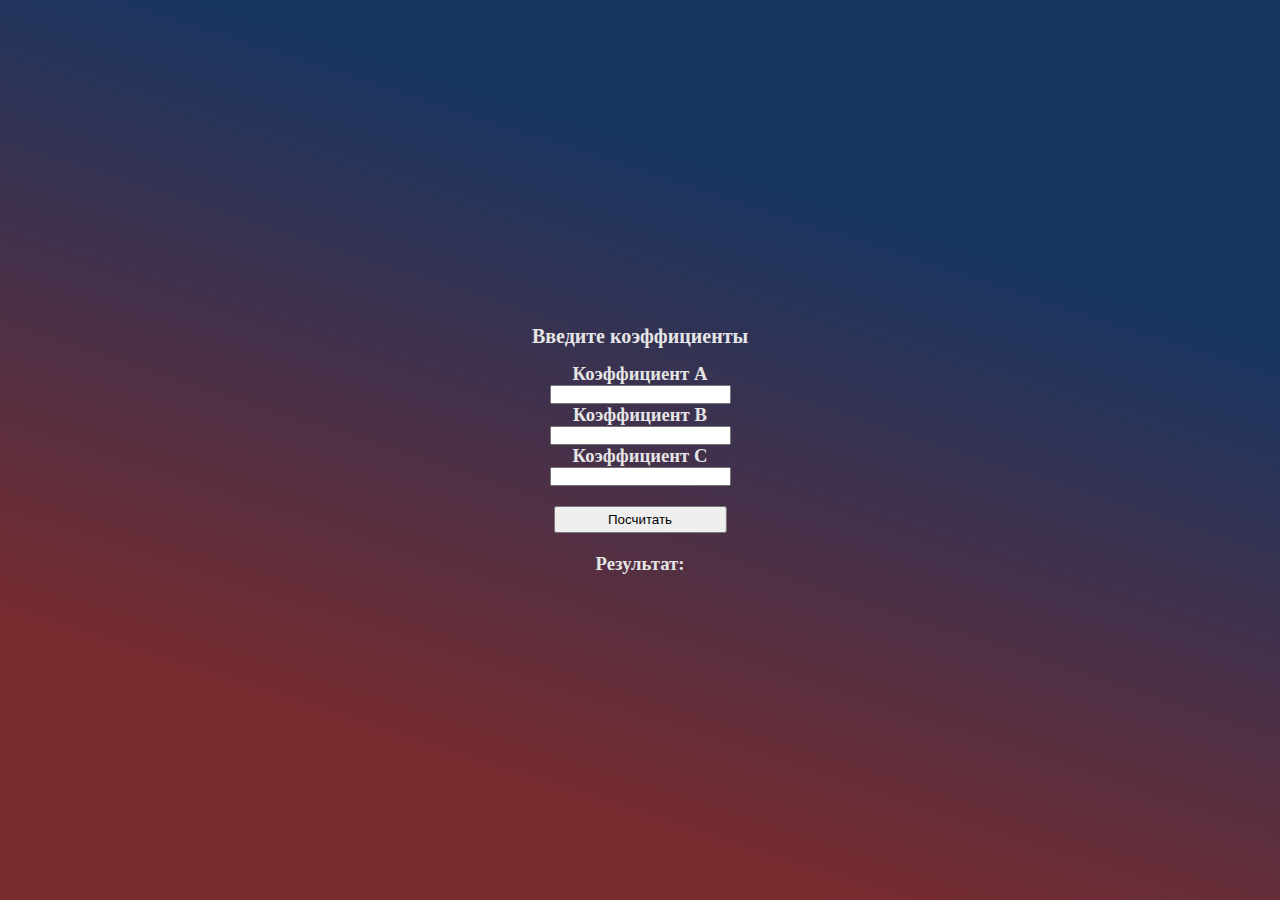
==== index.html @ 4fcff0dc "discr not finished" ====
<!DOCTYPE html>
<html lang="en">
<head>
    <meta charset="UTF-8">
    <title>Title</title>
    <link rel="stylesheet" href="css/style.css">

</head>
<body>
<!------------Авторизация-------------->
        <div class="form-auth">
            <h3 class="form-auth__h3">Login</h3>
            <form class="form-auth__form" action="">
                <input class="form-auth__input form-auth__input_login" type="text" placeholder="Username">
                <input class="form-auth__input form-auth__input_password" type="password" placeholder="Password">
                <button class="form-auth__button">Let me in</button>
            </form>
        </div>
<!------------Счет числа-------------->
        <div class="form-math">
            <h3 class="form-math__h3">Введите коэффициенты</h3>
            <form action="" class="form-math__input">
                <h3 class="form-math__input-h3">Коэффициент A</h3>
                <input class="form-math__coeff-A" type="text">
                <h3 class="form-math__input-h3">Коэффициент B</h3>
                <input class="form-math__coeff-B" type="text">
                <h3 class="form-math__input-h3">Коэффициент C</h3>
                <input class="form-math__coeff-C" type="text">
                <button class="form-math_button" type="submit">Посчитать</button>
                <h3 class="form-math__input-h3 form-math__input-h3_result">Результат: </h3>
            </form>
        </div>
    <script src="js/main.js"></script>
</body>
</html>
---- css/style.css ----
* {
    box-sizing: border-box;
    outline: 0;
    margin: 0;
    padding: 0;
}

html {
    height: 100%;
}

body {
    background: rgb(103,13,16);
    background: linear-gradient(18deg, rgba(103,13,16,0.8750875350140056) 20%, rgba(9,39,86,0.9330707282913166) 73%);
}

.form-auth {
    max-width: 360px;
    width: 100%;
    position: absolute;
    top: 50%;
    left: 50%;
    transform: translate(-50%, -50%);

    /*убрать после сделанных форм*/
    display: none;
}

.form-auth__h3 {
    text-align: center;
    font-size: 30px;
    margin-bottom: 13px;
    color: #e5e5e5;
}

.form-auth__form {
    max-width: 285px;
    margin: 0 auto;
    width: 100%;
}

.form-auth__input {
    display: block;
    background: rgba(0,0,0,0.3);
    transition: .3s;
    padding: 11px;
    margin-bottom: 14px;
    width: 100%;
    border: 1px solid black;
    border-radius: 4px;
}

.form-auth__input:focus {
    color: white;
    box-shadow: 1px 5px 20px #2b1c1c;
}

.form-auth__button {
    width: 100%;
    padding: 8px 0;
    background: linear-gradient(to bottom, #62aad2, #4069bd);
    color: white;
    border: 1px solid #464dcd;
    border-radius: 4px;
    transition: .3s;
}
.form-auth__button:hover {
    box-shadow: 1px 2px 20px #2b1c1c;
}

.form-auth__button:hover {
    cursor: pointer;
}

/*-----------------Ввод коэффициентов-------------------------*/
.form-math {
    position: absolute;
    top: 50%;
    left: 50%;
    transform: translate(-50%, -50%);
    text-align: center;
    /*---------------------------------*/
    /*display: none;*/
}

.form-math__h3 {
    color: #e5e5e5;
    font-size: 20px;
    margin-bottom: 15px;
}

.form-math__input-h3 {
    color: #e5e5e5;
}

.form-math_button {
    display: block;
    max-width: 173px;
    width: 100%;
    margin: 20px auto;
    padding: 4px 0;
}
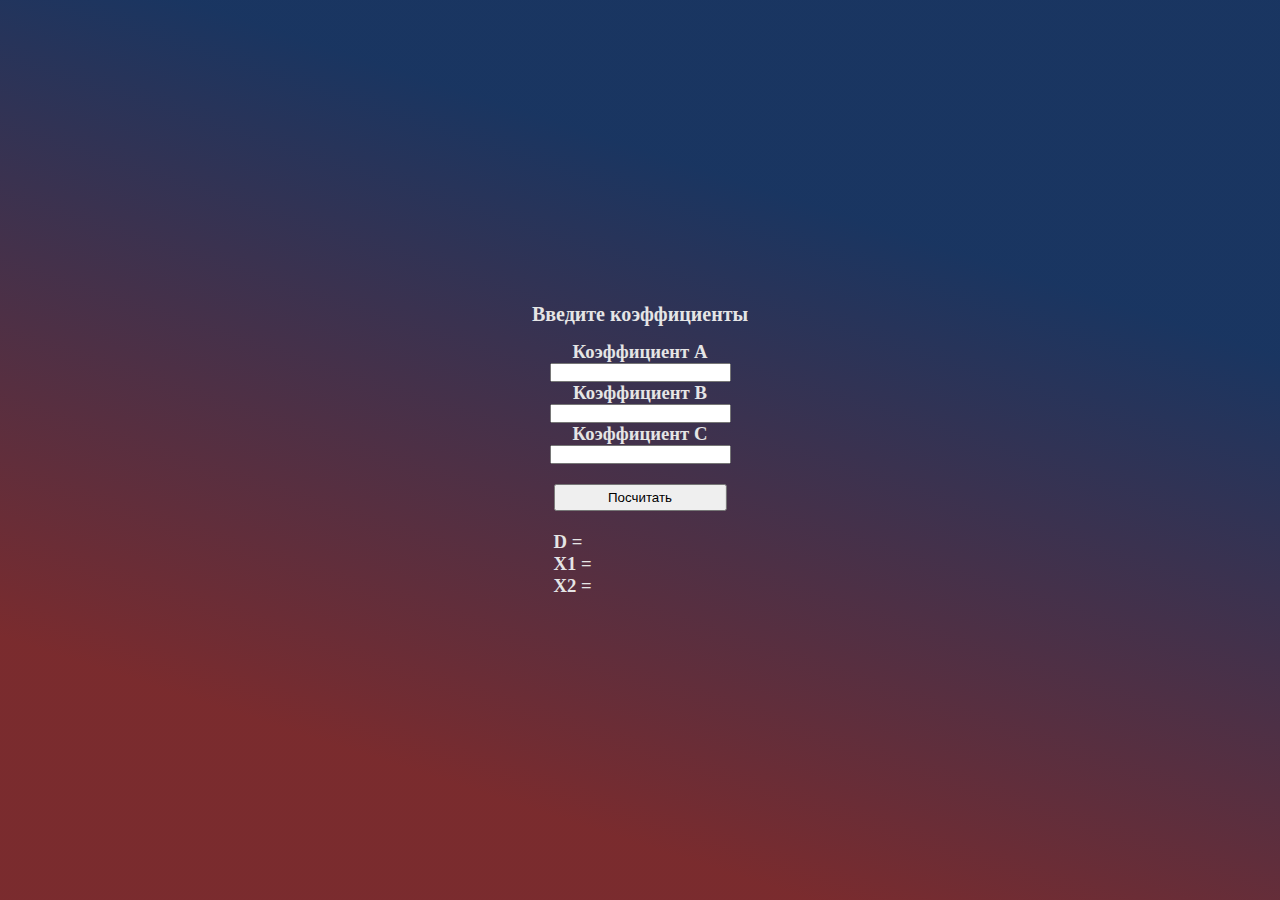
==== commit 5318ccbc: "discr ready" ====
--- a/index.html
+++ b/index.html
@@ -26,8 +26,12 @@
                 <input class="form-math__coeff-B" type="text">
                 <h3 class="form-math__input-h3">Коэффициент C</h3>
                 <input class="form-math__coeff-C" type="text">
-                <button class="form-math_button" type="submit">Посчитать</button>
-                <h3 class="form-math__input-h3 form-math__input-h3_result">Результат: </h3>
+                <button class="form-math__button" type="submit">Посчитать</button>
+                <div class="form-math__result-block">
+                    <h3 class="form-math__input-h3 form-math__input-h3_result">D =  </h3>
+                    <h3 class="form-math__input-h3 form-math__input-h3_result">X1 = </h3>
+                    <h3 class="form-math__input-h3 form-math__input-h3_result">X2 = </h3>
+                </div>
             </form>
         </div>
     <script src="js/main.js"></script>
--- a/css/style.css
+++ b/css/style.css
@@ -93,10 +93,20 @@
     color: #e5e5e5;
 }
 
-.form-math_button {
+.form-math__input-h3_result {
+    text-align: left;
+}
+
+.form-math__button {
     display: block;
     max-width: 173px;
     width: 100%;
     margin: 20px auto;
     padding: 4px 0;
+}
+
+.form-math__result-block {
+    max-width: 173px;
+    width: 100%;
+    margin: 0 auto;
 }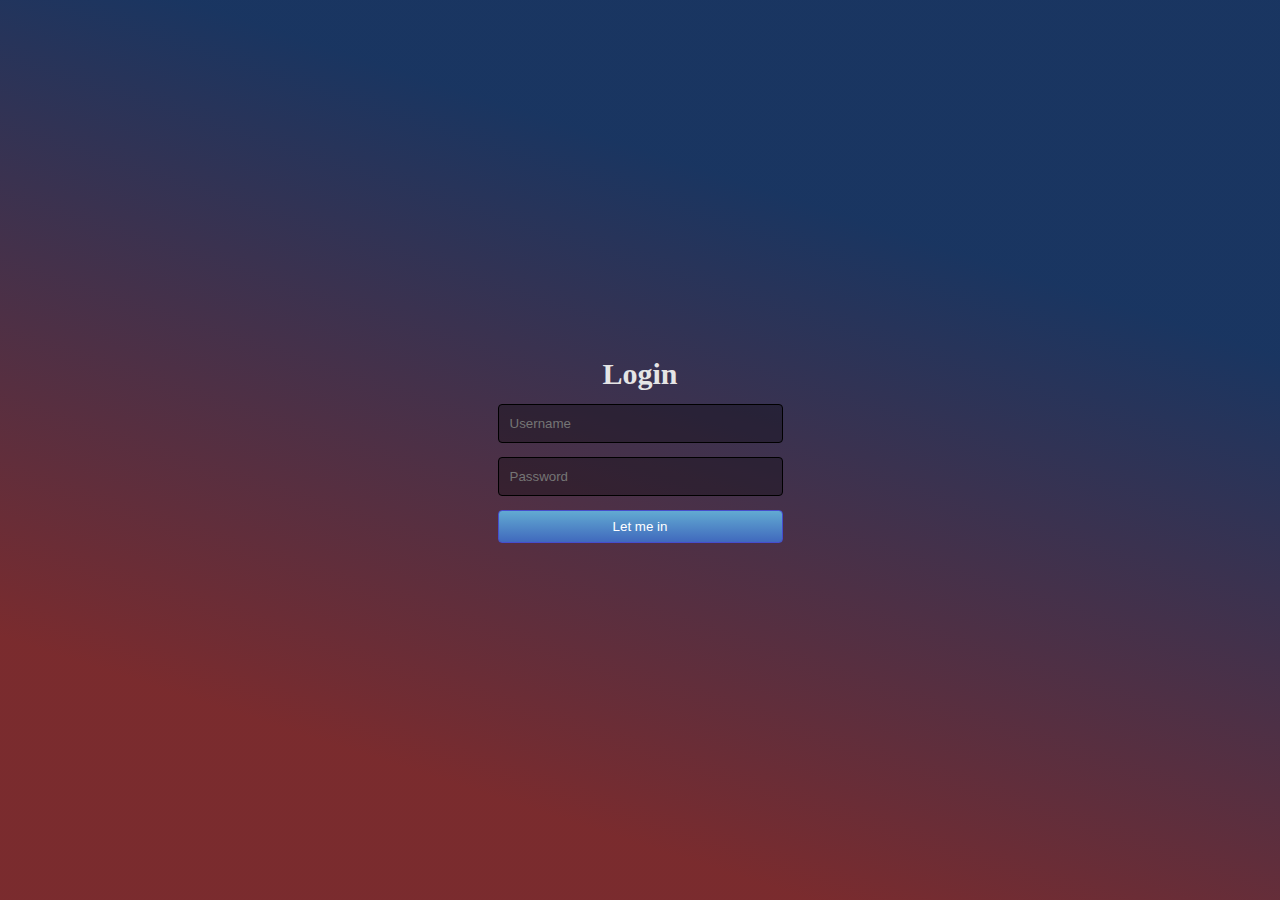
==== commit c75fd385: "timer выполнения rdy" ====
--- a/index.html
+++ b/index.html
@@ -28,9 +28,10 @@
                 <input class="form-math__coeff-C" type="text">
                 <button class="form-math__button" type="submit">Посчитать</button>
                 <div class="form-math__result-block">
-                    <h3 class="form-math__input-h3 form-math__input-h3_result">D =  </h3>
-                    <h3 class="form-math__input-h3 form-math__input-h3_result">X1 = </h3>
-                    <h3 class="form-math__input-h3 form-math__input-h3_result">X2 = </h3>
+                    <h3 class="form-math__input-h3 form-math__input-h3_result form-math__input-h3_resD">D =  </h3>
+                    <h3 class="form-math__input-h3 form-math__input-h3_result form-math__input-h3_resX1">X1 = </h3>
+                    <h3 class="form-math__input-h3 form-math__input-h3_result form-math__input-h3_resX2">X2 = </h3>
+                    <h3 class="form-math__input-h3 form-math__input-h3_result form-math__input-h3_timeResult">Времся вып. = </h3>
                 </div>
             </form>
         </div>
--- a/css/style.css
+++ b/css/style.css
@@ -23,7 +23,7 @@
     transform: translate(-50%, -50%);
 
     /*убрать после сделанных форм*/
-    display: none;
+    /*display: none;*/
 }
 
 .form-auth__h3 {
@@ -77,10 +77,11 @@
     position: absolute;
     top: 50%;
     left: 50%;
-    transform: translate(-50%, -50%);
+    transform: translate(-50%, -50%) scale(0.1);
+    transition: .3s;
     text-align: center;
     /*---------------------------------*/
-    /*display: none;*/
+    display: none;
 }
 
 .form-math__h3 {
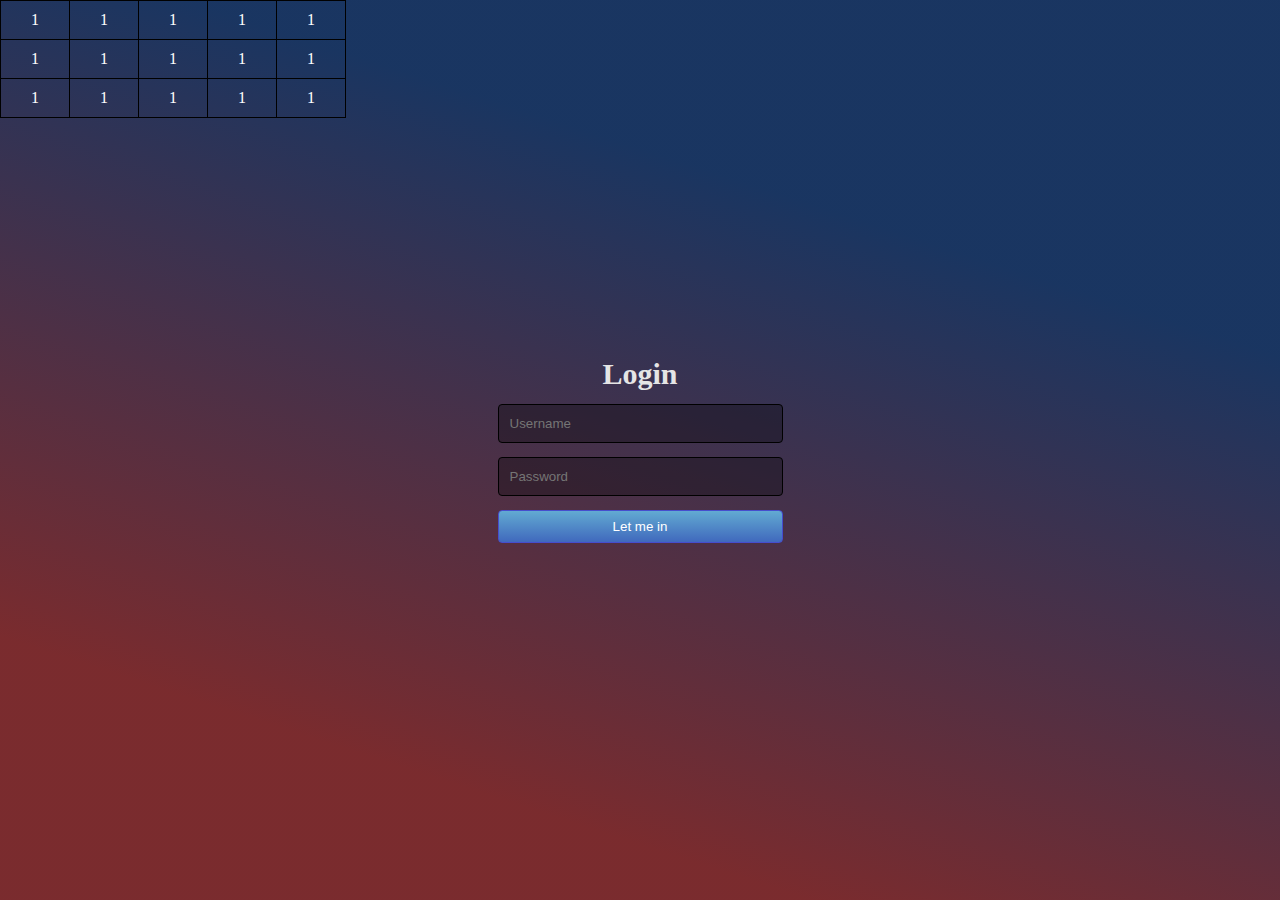
==== commit ecd27438: "add table for lab3" ====
--- a/index.html
+++ b/index.html
@@ -8,33 +8,61 @@
 </head>
 <body>
 <!------------Авторизация-------------->
-        <div class="form-auth">
-            <h3 class="form-auth__h3">Login</h3>
-            <form class="form-auth__form" action="">
-                <input class="form-auth__input form-auth__input_login" type="text" placeholder="Username">
-                <input class="form-auth__input form-auth__input_password" type="password" placeholder="Password">
-                <button class="form-auth__button">Let me in</button>
-            </form>
+<div class="form-auth">
+    <h3 class="form-auth__h3">Login</h3>
+    <form class="form-auth__form" action="">
+        <input class="form-auth__input form-auth__input_login" type="text" placeholder="Username">
+        <input class="form-auth__input form-auth__input_password" type="password" placeholder="Password">
+        <button class="form-auth__button">Let me in</button>
+    </form>
+</div>
+<!------------Счет числа-------------->
+<div class="form-math">
+    <h3 class="form-math__h3">Введите коэффициенты</h3>
+    <form action="" class="form-math__input">
+        <h3 class="form-math__input-h3">Коэффициент A</h3>
+        <input class="form-math__coeff-A" type="text">
+        <h3 class="form-math__input-h3">Коэффициент B</h3>
+        <input class="form-math__coeff-B" type="text">
+        <h3 class="form-math__input-h3">Коэффициент C</h3>
+        <input class="form-math__coeff-C" type="text">
+        <button class="form-math__button" type="submit">Посчитать</button>
+        <div class="form-math__result-block">
+            <h3 class="form-math__input-h3 form-math__input-h3_result form-math__input-h3_resD">D = </h3>
+            <h3 class="form-math__input-h3 form-math__input-h3_result form-math__input-h3_resX1">X1 = </h3>
+            <h3 class="form-math__input-h3 form-math__input-h3_result form-math__input-h3_resX2">X2 = </h3>
+            <h3 class="form-math__input-h3 form-math__input-h3_result form-math__input-h3_timeResult">Времся вып.
+                = </h3>
         </div>
-<!------------Счет числа-------------->
-        <div class="form-math">
-            <h3 class="form-math__h3">Введите коэффициенты</h3>
-            <form action="" class="form-math__input">
-                <h3 class="form-math__input-h3">Коэффициент A</h3>
-                <input class="form-math__coeff-A" type="text">
-                <h3 class="form-math__input-h3">Коэффициент B</h3>
-                <input class="form-math__coeff-B" type="text">
-                <h3 class="form-math__input-h3">Коэффициент C</h3>
-                <input class="form-math__coeff-C" type="text">
-                <button class="form-math__button" type="submit">Посчитать</button>
-                <div class="form-math__result-block">
-                    <h3 class="form-math__input-h3 form-math__input-h3_result form-math__input-h3_resD">D =  </h3>
-                    <h3 class="form-math__input-h3 form-math__input-h3_result form-math__input-h3_resX1">X1 = </h3>
-                    <h3 class="form-math__input-h3 form-math__input-h3_result form-math__input-h3_resX2">X2 = </h3>
-                    <h3 class="form-math__input-h3 form-math__input-h3_result form-math__input-h3_timeResult">Времся вып. = </h3>
-                </div>
-            </form>
-        </div>
-    <script src="js/main.js"></script>
+    </form>
+</div>
+<!--------------Модель шумана-------------------->
+<div class="model-shuman">
+    <table class="model-shuman__table" >
+        <tr class="model-shuman__row">
+            <td class="model-shuman__column">1</td>
+            <td class="model-shuman__column">1</td>
+            <td class="model-shuman__column">1</td>
+            <td class="model-shuman__column">1</td>
+            <td class="model-shuman__column">1</td>
+        </tr>
+        <tr class="model-shuman__row">
+            <td class="model-shuman__column">1</td>
+            <td class="model-shuman__column">1</td>
+            <td class="model-shuman__column">1</td>
+            <td class="model-shuman__column">1</td>
+            <td class="model-shuman__column">1</td>
+        </tr>
+        <tr class="model-shuman__row">
+            <td class="model-shuman__column">1</td>
+            <td class="model-shuman__column">1</td>
+            <td class="model-shuman__column">1</td>
+            <td class="model-shuman__column">1</td>
+            <td class="model-shuman__column">1</td>
+        </tr>
+    </table>
+</div>
+
+<script src="js/main.js"></script>
 </body>
 </html>--- a/css/style.css
+++ b/css/style.css
@@ -110,4 +110,14 @@
     max-width: 173px;
     width: 100%;
     margin: 0 auto;
+}
+/*---------------MODEL SHUMAN -------------------*/
+.model-shuman__table {
+    border-collapse: collapse;
+    border: 1px solid grey;
+}
+.model-shuman__column {
+    color: white;
+    padding: 10px 30px;
+    border: 1px solid black;
 }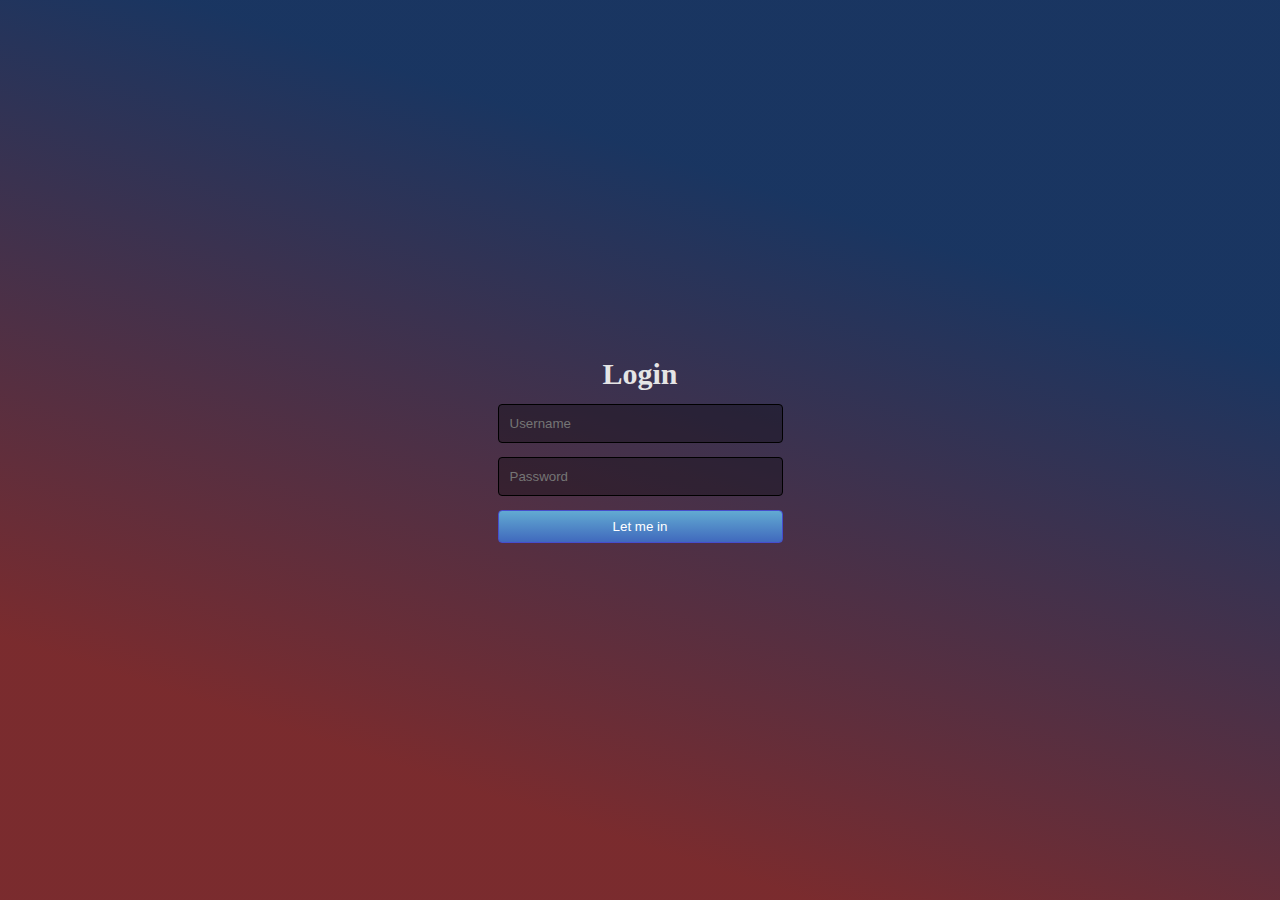
==== commit 53897a54: "start 3 lab" ====
--- a/index.html
+++ b/index.html
@@ -27,6 +27,7 @@
         <h3 class="form-math__input-h3">Коэффициент C</h3>
         <input class="form-math__coeff-C" type="text">
         <button class="form-math__button" type="submit">Посчитать</button>
+        <button  class="form-math__button" type="button"><a href="shuman.html" target="_blank">Модель шумана</a></button>
         <div class="form-math__result-block">
             <h3 class="form-math__input-h3 form-math__input-h3_result form-math__input-h3_resD">D = </h3>
             <h3 class="form-math__input-h3 form-math__input-h3_result form-math__input-h3_resX1">X1 = </h3>
@@ -36,32 +37,7 @@
         </div>
     </form>
 </div>
-<!--------------Модель шумана-------------------->
-<div class="model-shuman">
-    <table class="model-shuman__table" >
-        <tr class="model-shuman__row">
-            <td class="model-shuman__column">1</td>
-            <td class="model-shuman__column">1</td>
-            <td class="model-shuman__column">1</td>
-            <td class="model-shuman__column">1</td>
-            <td class="model-shuman__column">1</td>
-        </tr>
-        <tr class="model-shuman__row">
-            <td class="model-shuman__column">1</td>
-            <td class="model-shuman__column">1</td>
-            <td class="model-shuman__column">1</td>
-            <td class="model-shuman__column">1</td>
-            <td class="model-shuman__column">1</td>
-        </tr>
-        <tr class="model-shuman__row">
-            <td class="model-shuman__column">1</td>
-            <td class="model-shuman__column">1</td>
-            <td class="model-shuman__column">1</td>
-            <td class="model-shuman__column">1</td>
-            <td class="model-shuman__column">1</td>
-        </tr>
-    </table>
-</div>
+
 
 <script src="js/main.js"></script>
 </body>
--- a/css/style.css
+++ b/css/style.css
@@ -105,6 +105,12 @@
     margin: 20px auto;
     padding: 4px 0;
 }
+.form-math__button a{
+    text-decoration: none;
+    color: black;
+    cursor: default;
+    width: 100%;
+}
 
 .form-math__result-block {
     max-width: 173px;
@@ -118,6 +124,30 @@
 }
 .model-shuman__column {
     color: white;
-    padding: 10px 30px;
+    /*padding: 10px 30px;*/
     border: 1px solid black;
-}+}
+
+.model-shuman__column input {
+    max-width: 35px;
+    -moz-appearance: textfield;
+    -webkit-appearance: none;
+
+}
+
+input[type="number"]::-webkit-outer-spin-button,
+input[type="number"]::-webkit-inner-spin-button {
+    -webkit-appearance: none;
+    margin: 0;
+}
+
+.model-shuman__title {
+    color: white;
+}
+
+.model-shuman__label {
+    color: #fff;
+}
+.model-shuman__label + input {
+    width: 30px;
+}
